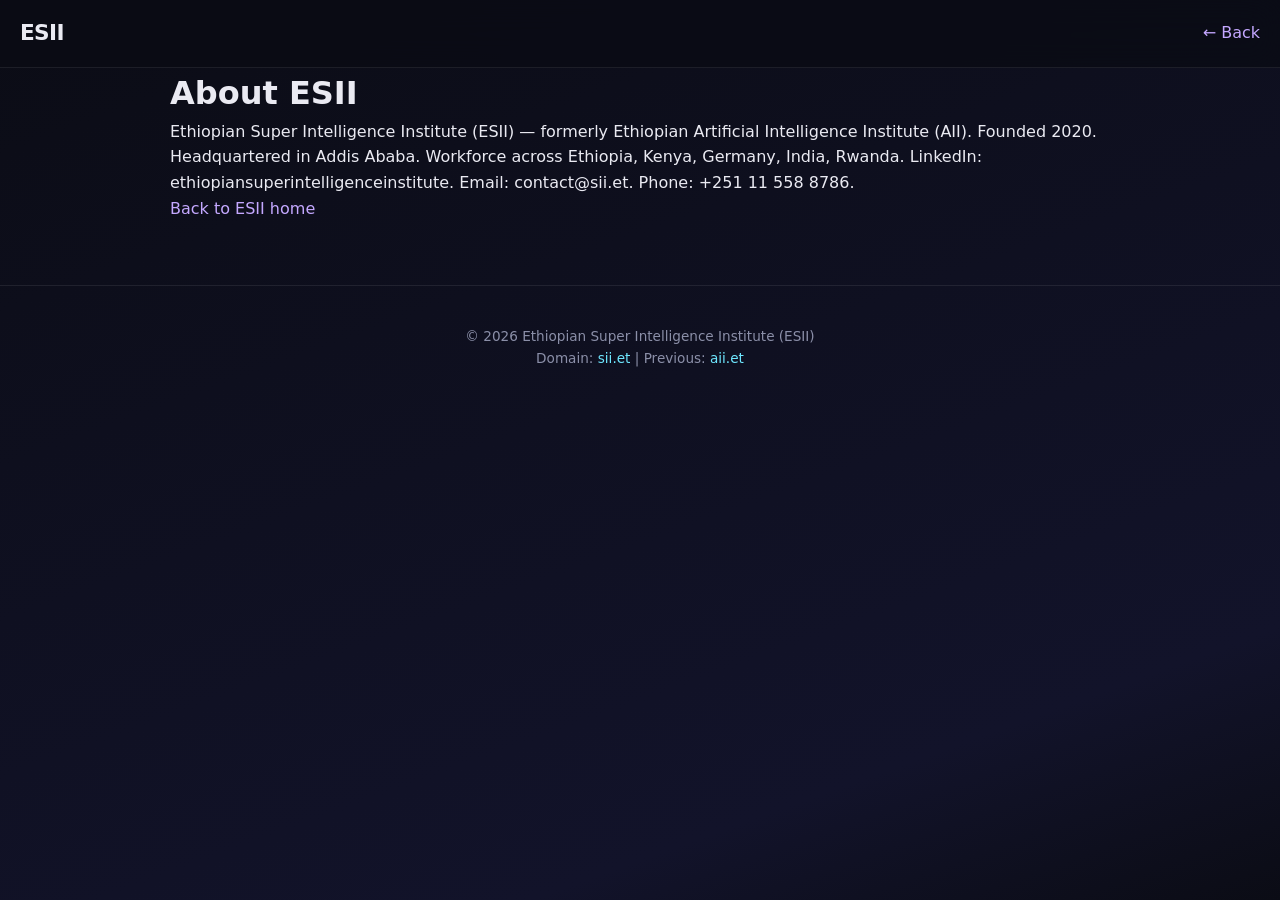
==== pages/about.html @ f2514564 "Initial SII / sii.et clone — rebuilt from aii.et with super intelligence branding, modern UI, dark m" ====
<!DOCTYPE html><html lang="en"><head><meta charset="UTF-8"><meta name="viewport" content="width=device-width, initial-scale=1.0"><title>About ESII — ESII / SII</title><link rel="stylesheet" href="/css/globals.css"><link rel="stylesheet" href="/css/main.css"></head>
<body><nav class="nav-glass"><a href="/" class="logo">ESII</a><a href="/pages/about.html" class="back">← Back</a></nav>
<main><h1>About ESII</h1><p>Ethiopian Super Intelligence Institute (ESII) — formerly Ethiopian Artificial Intelligence Institute (AII). Founded 2020. Headquartered in Addis Ababa. Workforce across Ethiopia, Kenya, Germany, India, Rwanda. LinkedIn: ethiopiansuperintelligenceinstitute. Email: contact@sii.et. Phone: +251 11 558 8786.</p><p><a href="https://sii.et/">Back to ESII home</a></p></main>
<footer><p>© 2026 Ethiopian Super Intelligence Institute (ESII)</p><p>Domain: <a href="https://sii.et">sii.et</a> | Previous: <a href="https://aii.et">aii.et</a></p></footer></body></html>
---- css/globals.css ----
/* globals.css — copy of harar.dev design bar rules */
:root {
  --bg: #0b0c15;
  --surface: #11121a;
  --surface-2: #18192a;
  --text: #eaeaf2;
  --text-dim: #8b8fa8;
  --accent: #c4a8ff;
  --accent-2: #6ee7ff;
  --border: rgba(255,255,255,0.08);
  --shadow: 0 8px 32px rgba(0,0,0,0.45);
  --radius: 14px;
  --font-body: 'Inter', system-ui, sans-serif;
  --font-display: 'Space Grotesk', 'Inter', system-ui, sans-serif;
}
* { box-sizing: border-box; margin: 0; padding: 0; }
html { scroll-behavior: smooth; }
body {
  font-family: var(--font-body);
  background: linear-gradient(160deg, #0b0c15 0%, #12132a 80%, #0b0c15 100%);
  color: var(--text);
  min-height: 100vh;
  line-height: 1.6;
}
img { max-width: 100%; display: block; }
a { color: var(--accent); text-decoration: none; }
a:hover { text-decoration: underline; }

/* Mobile-first viewport and hamburger nav */
.nav-glass {
  position: sticky; top: 0; z-index: 100;
  background: rgba(11,12,21,0.8); backdrop-filter: blur(16px);
  border-bottom: 1px solid var(--border);
  padding: 1rem 1.25rem; display: flex; align-items: center; justify-content: space-between;
}
.logo { font-family: var(--font-display); font-weight: 900; font-size: 1.35rem; letter-spacing: -0.03em; color: var(--text); }
.hamburger { display: inline-block; background: none; border: none; color: var(--text); font-size: 1.6rem; cursor: pointer; }
.nav-links { display: none; position: absolute; top: 100%; left: 0; right: 0; background: rgba(11,12,21,0.95); padding: 1.5rem; border-bottom: 1px solid var(--border); flex-direction: column; gap: 1rem; }
body.nav-open .nav-links { display: flex; }
@media (min-width: 720px) {
  .hamburger { display: none; }
  .nav-links { display: flex !important; position: static; background: none; border: none; padding: 0; flex-direction: row; gap: 1.25rem; }
}

.hero { padding: 6rem 1.25rem 4rem; text-align: center; max-width: 860px; margin: 0 auto; }
.hero h1 { font-family: var(--font-display); font-weight: 800; font-size: clamp(2.2rem, 6vw, 4rem); line-height: 1.1; letter-spacing: -0.04em; }
.gradient-text { background: linear-gradient(135deg, var(--accent), var(--accent-2)); -webkit-background-clip: text; -webkit-text-fill-color: transparent; }
.subtitle { margin-top: 1rem; color: var(--text-dim); font-size: 1.05rem; }
.cta-row { margin-top: 2.5rem; display: flex; gap: 0.75rem; justify-content: center; flex-wrap: wrap; }
.btn { display: inline-block; padding: 0.7rem 1.35rem; border-radius: var(--radius); background: var(--accent); color: #0b0c15; font-weight: 700; transition: transform .1s ease; }
.btn:hover { transform: translateY(-2px); text-decoration: none; }
.btn-outline { background: transparent; border: 1px solid var(--border); color: var(--text); }

section { max-width: 980px; margin: 0 auto; padding: 3rem 1.25rem; }
section h2 { font-family: var(--font-display); font-size: 1.6rem; font-weight: 700; margin-bottom: 2rem; letter-spacing: -0.02em; }
.cards { display: grid; gap: 1.25rem; grid-template-columns: 1fr; }
@media (min-width: 720px) { .cards { grid-template-columns: repeat(2, 1fr); } }
.card { background: var(--surface); border: 1px solid var(--border); border-radius: var(--radius); padding: 1.25rem; box-shadow: var(--shadow); }
.card h3 { font-family: var(--font-display); font-weight: 700; font-size: 1.05rem; margin-bottom: 0.5rem; }

.article-list { list-style: none; display: flex; flex-direction: column; gap: 1rem; }
.article-list a { display: block; padding: 1rem 1.1rem; background: var(--surface); border: 1px solid var(--border); border-radius: var(--radius); transition: border-color .15s; }
.article-list a:hover { border-color: var(--accent); text-decoration: none; }
.meta { float: right; color: var(--text-dim); font-size: 0.85rem; }

footer { margin-top: 4rem; border-top: 1px solid var(--border); padding: 2.5rem 1.25rem; text-align: center; color: var(--text-dim); font-size: 0.85rem; }
footer a { color: var(--accent-2); }
---- css/main.css ----
/* main.css — site-level layout tweaks */
main { max-width: 980px; margin: 0 auto; padding: 0 1.25rem; }
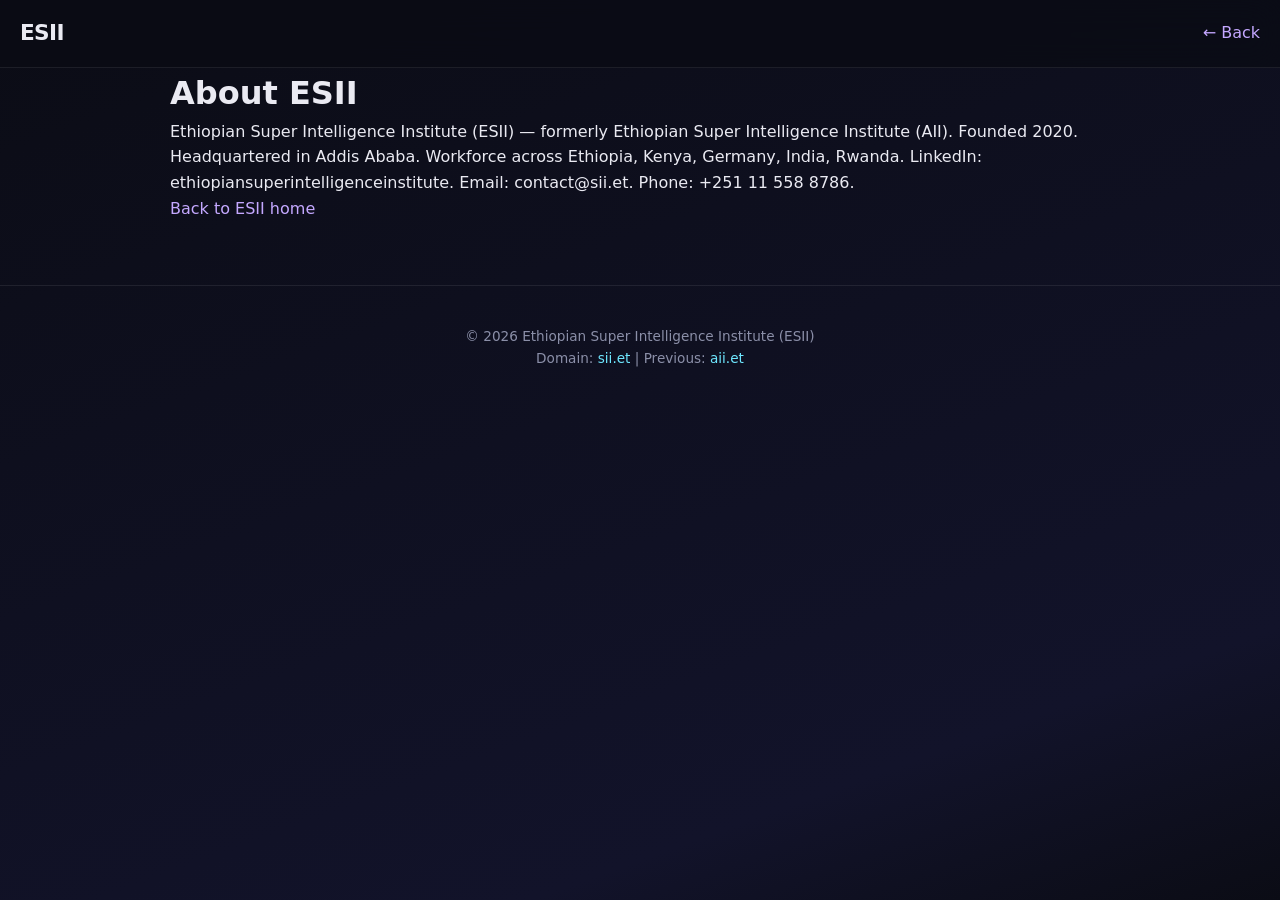
==== commit 2c01ebb9: "Fix rename: replace remaining Artificial Intelligence with Super Intelligence; push to sii.et" ====
--- a/pages/about.html
+++ b/pages/about.html
@@ -1,4 +1,4 @@
 <!DOCTYPE html><html lang="en"><head><meta charset="UTF-8"><meta name="viewport" content="width=device-width, initial-scale=1.0"><title>About ESII — ESII / SII</title><link rel="stylesheet" href="/css/globals.css"><link rel="stylesheet" href="/css/main.css"></head>
 <body><nav class="nav-glass"><a href="/" class="logo">ESII</a><a href="/pages/about.html" class="back">← Back</a></nav>
-<main><h1>About ESII</h1><p>Ethiopian Super Intelligence Institute (ESII) — formerly Ethiopian Artificial Intelligence Institute (AII). Founded 2020. Headquartered in Addis Ababa. Workforce across Ethiopia, Kenya, Germany, India, Rwanda. LinkedIn: ethiopiansuperintelligenceinstitute. Email: contact@sii.et. Phone: +251 11 558 8786.</p><p><a href="https://sii.et/">Back to ESII home</a></p></main>
+<main><h1>About ESII</h1><p>Ethiopian Super Intelligence Institute (ESII) — formerly Ethiopian Super Intelligence Institute (AII). Founded 2020. Headquartered in Addis Ababa. Workforce across Ethiopia, Kenya, Germany, India, Rwanda. LinkedIn: ethiopiansuperintelligenceinstitute. Email: contact@sii.et. Phone: +251 11 558 8786.</p><p><a href="https://sii.et/">Back to ESII home</a></p></main>
 <footer><p>© 2026 Ethiopian Super Intelligence Institute (ESII)</p><p>Domain: <a href="https://sii.et">sii.et</a> | Previous: <a href="https://aii.et">aii.et</a></p></footer></body></html>
